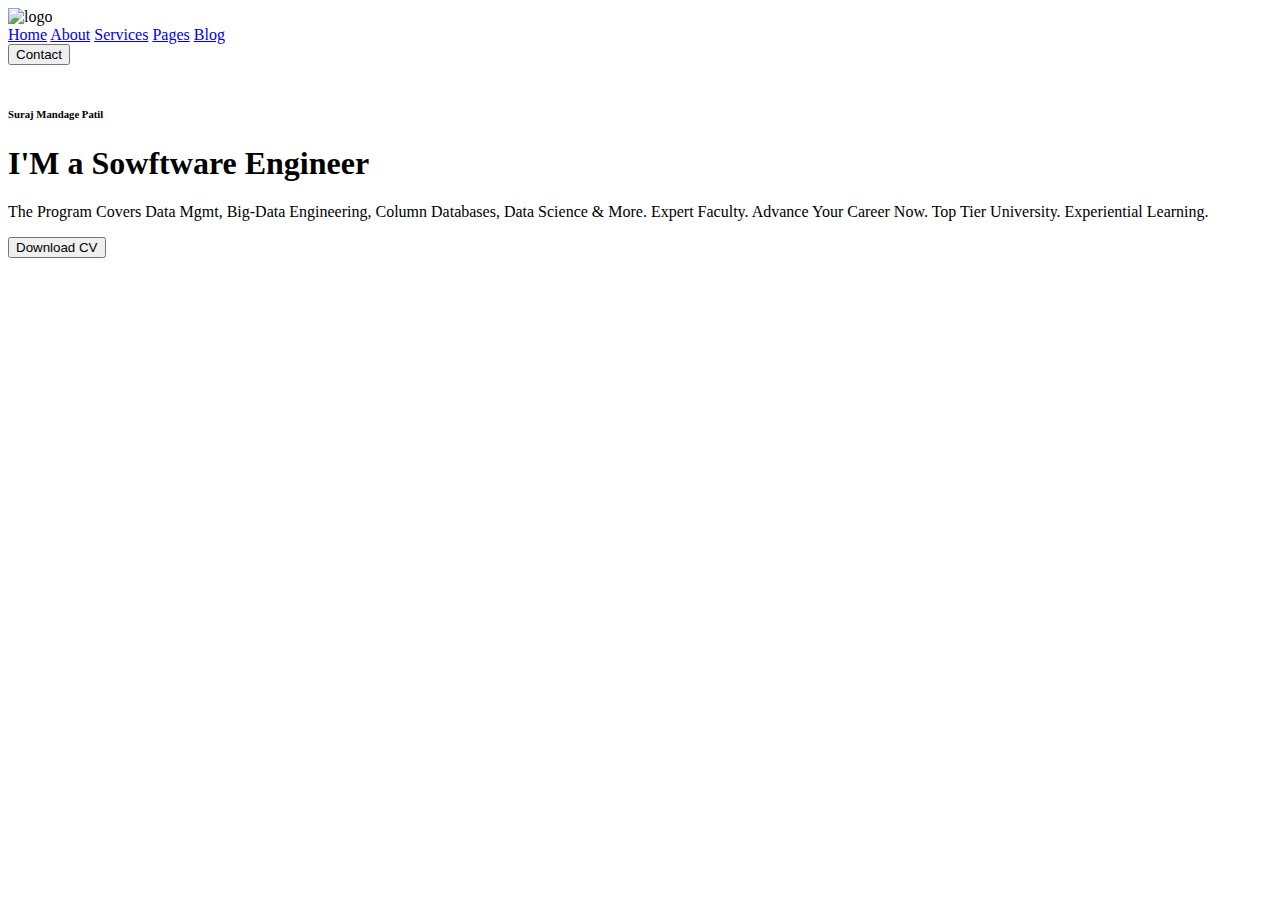
==== index.html @ 69e7d411 "Add files via upload" ====
<!DOCTYPE html>
<html lang="en">
<head>
    <meta charset="UTF-8">
    <meta http-equiv="X-UA-Compatible" content="IE=edge">
    <meta name="viewport" content="width=device-width, initial-scale=1.0">
    <title>Mine Porfolio</title>
    <link href='https://fonts.googleapis.com/css?family=Poppins' rel='stylesheet'>
    <link href='https://fonts.googleapis.com/css?family=Lato' rel='stylesheet'>
    <link rel="stylesheet" type="text/css" href="//cdn.jsdelivr.net/npm/slick-carousel@1.8.1/slick/slick.css"/>
    <link rel="stylesheet" href="./css/style.css">

</head>
<body>
    <header>
        <div class="container">
        <nav class="flex items-center justify-between">
             <div class="left flex items-center">
                 <div class=" branding">
                    <img src="./images/huge-removebg-preview.png" alt="logo">
                 </div>
                 <div>
                     <a href="#">Home</a>
                     <a href="#">About</a>
                     <a href="#">Services</a>
                     <a href="#">Pages</a>
                     <a href="#">Blog</a>
                 </div>
                 

             </div>
             <div class="right">
                 <button class="btn btn-primary">
                     Contact
                 </button>

             </div>
        </nav>
        <div class="hero flex items-center justify-between">
            <div class="left flex-1 flex justify-center">
                <img src="./images/man.png" alt="">
            </div>
            <div class="right flex-1">
                <h6>Suraj Mandage Patil</h6>
                <h1>I'M a Sowftware <span>Engineer</span></h1>
                <p>The Program Covers Data Mgmt, Big-Data Engineering, Column Databases, Data Science & More. 
                   Expert Faculty. 
                   Advance Your Career Now. Top Tier University. Experiential Learning.</p>
                   <div>
                   <button class="btn btn-secondary">Download CV</button>
                </div>
            </div>
        </div>
       
    </header>
    
  
    </section>
    <script type="text/javascript" src="//code.jquery.com/jquery-1.11.0.min.js"></script>
    <script type="text/javascript" src="//code.jquery.com/jquery-migrate-1.2.1.min.js"></script>
    <script type="text/javascript" src="//cdn.jsdelivr.net/npm/slick-carousel@1.8.1/slick/slick.min.js"></script>
    <script src="./js/app.js"></script>
    
</body>
</html>
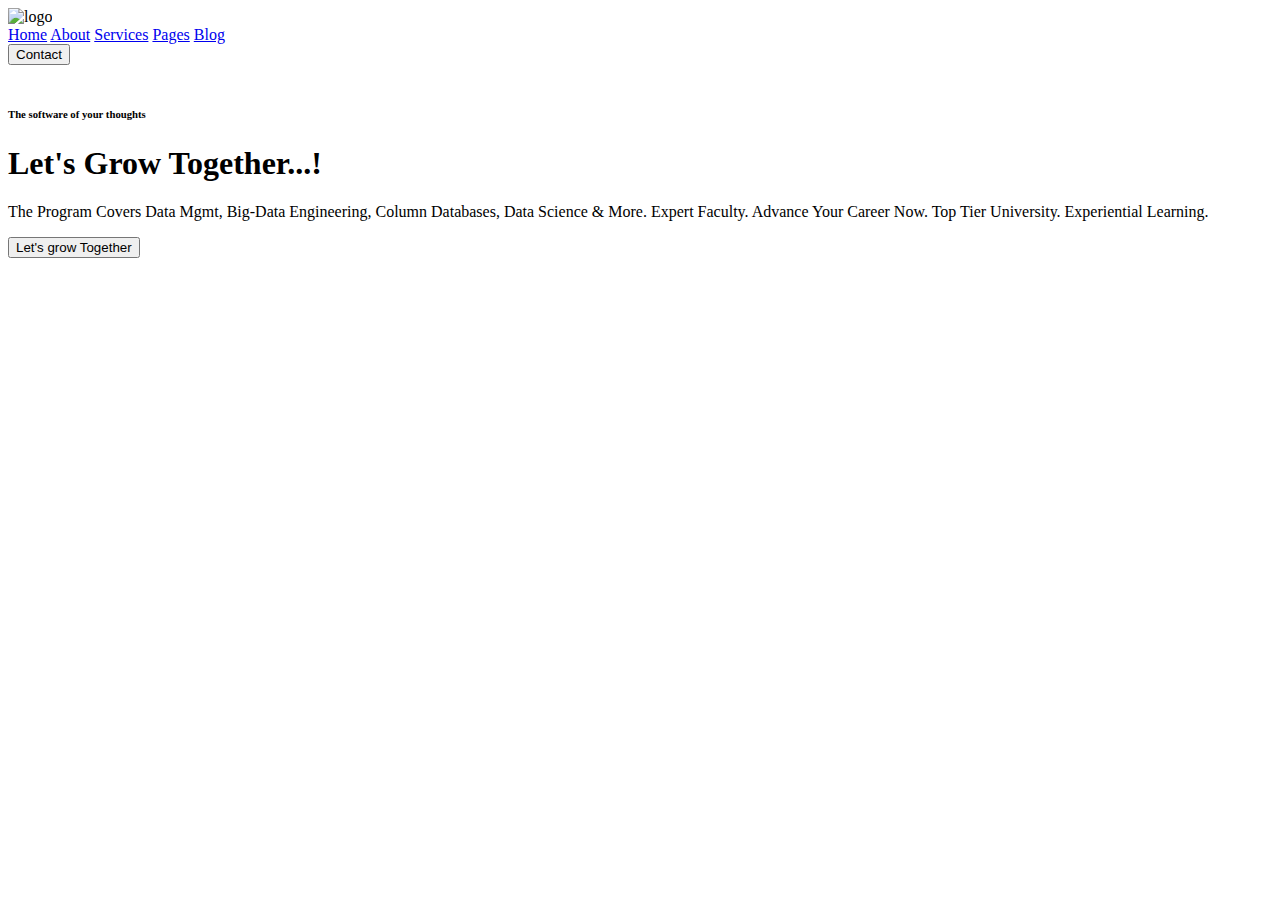
==== commit 63c4667f: "Add files via upload" ====
--- a/index.html
+++ b/index.html
@@ -4,9 +4,9 @@
     <meta charset="UTF-8">
     <meta http-equiv="X-UA-Compatible" content="IE=edge">
     <meta name="viewport" content="width=device-width, initial-scale=1.0">
-    <title>Mine Porfolio</title>
-    <link href='https://fonts.googleapis.com/css?family=Poppins' rel='stylesheet'>
-    <link href='https://fonts.googleapis.com/css?family=Lato' rel='stylesheet'>
+    
+    <title>Suraj Technologies</title>
+   
     <link rel="stylesheet" type="text/css" href="//cdn.jsdelivr.net/npm/slick-carousel@1.8.1/slick/slick.css"/>
     <link rel="stylesheet" href="./css/style.css">
 
@@ -41,25 +41,19 @@
                 <img src="./images/man.png" alt="">
             </div>
             <div class="right flex-1">
-                <h6>Suraj Mandage Patil</h6>
-                <h1>I'M a Sowftware <span>Engineer</span></h1>
+                <h6>The software of your thoughts</h6>
+                <h1>Let's Grow <span>Together...!</span></h1>
                 <p>The Program Covers Data Mgmt, Big-Data Engineering, Column Databases, Data Science & More. 
                    Expert Faculty. 
                    Advance Your Career Now. Top Tier University. Experiential Learning.</p>
                    <div>
-                   <button class="btn btn-secondary">Download CV</button>
+                   <button class="btn btn-secondary">Let's grow Together</button>
                 </div>
             </div>
         </div>
        
     </header>
-    
   
-    </section>
-    <script type="text/javascript" src="//code.jquery.com/jquery-1.11.0.min.js"></script>
-    <script type="text/javascript" src="//code.jquery.com/jquery-migrate-1.2.1.min.js"></script>
-    <script type="text/javascript" src="//cdn.jsdelivr.net/npm/slick-carousel@1.8.1/slick/slick.min.js"></script>
-    <script src="./js/app.js"></script>
-    
+                   
 </body>
 </html>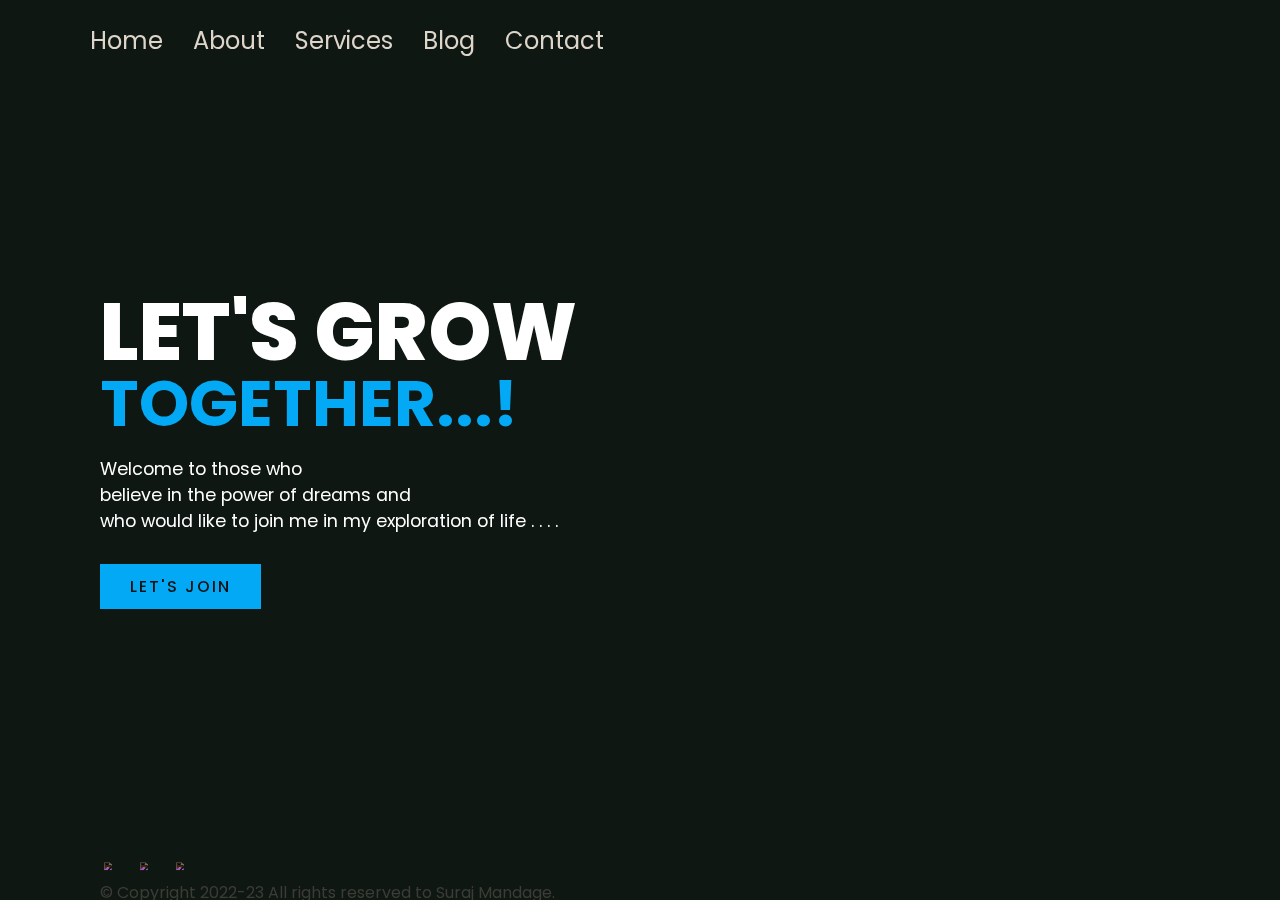
==== commit 58ca88d8: "Task 1: LANDING PAGE" ====
--- a/index.html
+++ b/index.html
@@ -1,59 +1,47 @@
 <!DOCTYPE html>
 <html lang="en">
 <head>
-    <meta charset="UTF-8">
-    <meta http-equiv="X-UA-Compatible" content="IE=edge">
-    <meta name="viewport" content="width=device-width, initial-scale=1.0">
-    
-    <title>Suraj Technologies</title>
-   
-    <link rel="stylesheet" type="text/css" href="//cdn.jsdelivr.net/npm/slick-carousel@1.8.1/slick/slick.css"/>
-    <link rel="stylesheet" href="./css/style.css">
-
+  <meta charset="UTF-8">
+  <meta http-equiv="X-UA-Compatible" content="IE=edge">
+  <meta name="viewport" content="width=device-width, initial-scale=1.0">
+  <link rel="stylesheet" href="style.css">
+  <title>Web Landing Page</title>
 </head>
 <body>
-    <header>
-        <div class="container">
-        <nav class="flex items-center justify-between">
-             <div class="left flex items-center">
-                 <div class=" branding">
-                    <img src="./images/huge-removebg-preview.png" alt="logo">
-                 </div>
-                 <div>
-                     <a href="#">Home</a>
-                     <a href="#">About</a>
-                     <a href="#">Services</a>
-                     <a href="#">Pages</a>
-                     <a href="#">Blog</a>
-                 </div>
-                 
 
-             </div>
-             <div class="right">
-                 <button class="btn btn-primary">
-                     Contact
-                 </button>
-
-             </div>
-        </nav>
-        <div class="hero flex items-center justify-between">
-            <div class="left flex-1 flex justify-center">
-                <img src="./images/man.png" alt="">
-            </div>
-            <div class="right flex-1">
-                <h6>The software of your thoughts</h6>
-                <h1>Let's Grow <span>Together...!</span></h1>
-                <p>The Program Covers Data Mgmt, Big-Data Engineering, Column Databases, Data Science & More. 
-                   Expert Faculty. 
-                   Advance Your Career Now. Top Tier University. Experiential Learning.</p>
-                   <div>
-                   <button class="btn btn-secondary">Let's grow Together</button>
-                </div>
-            </div>
-        </div>
-       
-    </header>
+  <header>
+    <div class="menu ">
+      
+      <a href="#">Home</a>
+      <a href="#">About</a>
+      <a href="#">Services</a>
+      <a href="#">Blog</a>
+      <a href="#">Contact</a>
+    
+  </div>
+  </header>
+  <section class="showcase">
+    
+    <video src="./Videos/Pexels Videos 1394254.mp4 " muted loop autoplay></video>
+    <div class="overlay"></div>
+    
+    <div class="text">
+      <h2>Let's Grow </h2> 
+      <h3>Together...! </h3>
+      <p>Welcome to those who <br>believe in the power of dreams and<br> 
+        who would like to join me in my exploration of life . . . .</p>
+      <div class="bt">
+      <a href="#" class="bt" >Let's Join</a>
+    </div>
+    </div>
+    <ul class="social">
+      <li><a href="#"><img src="https://i.ibb.co/x7P24fL/facebook.png"></a></li>
+      <li><a href="#"><img src="https://i.ibb.co/Wnxq2Nq/twitter.png"></a></li>
+      <li><a href="#"><img src="https://i.ibb.co/ySwtH4B/instagram.png"></a></li>
+    </ul>
+    <footer id="footer">  © Copyright 2022-23 All rights reserved to Suraj Mandage. </footer>
+  </section>
   
-                   
+  
 </body>
 </html>--- a/style.css
+++ b/style.css
@@ -0,0 +1,171 @@
+@import url('https://fonts.googleapis.com/css?family=Poppins:200,300,400,500,600,700,800,900&display=swap');
+
+*
+{
+  margin: 0;
+  padding: 0;
+  box-sizing: border-box;
+  font-family: 'Poppins', sans-serif;
+  -wekbit-font-smotthing: antialiased;
+}
+header
+{
+  position: absolute;
+  width: 40%;
+  padding: 40px 100px;
+  z-index: 1000;
+  display: flex;
+  justify-content: space-between;
+  align-items: center;
+}
+
+
+.showcase
+{
+  position: absolute; 
+  right: 0;
+  width: 100%;
+  min-height: 100vh;
+  padding: 100px;
+  display: flex;
+  justify-content: space-between;
+  align-items: center;
+  background: #111;
+  transition: 0.5s;
+  z-index: 2;
+}
+
+.showcase video
+{
+  position: absolute;
+  top: 0;
+  left: 0;
+  width: 100%;
+  height: 100%;
+  object-fit: cover;
+  opacity: 0.8;
+}
+.overlay
+{
+  position: absolute;
+  top: 0;
+  left: 0;
+  width: 100%;
+  height: 100%;
+  background: #43e07770;
+  mix-blend-mode: overlay;
+}
+.text
+{
+  position: relative;
+  z-index: 10;
+}
+
+.text h2
+{
+  font-size: 5em;
+  font-weight: 800;
+  color: #fff;
+  line-height: 1em;
+  text-transform: uppercase;
+}
+.text h3
+{
+  font-size: 4em;
+  font-weight: 700;
+  color: #03a9f4;
+  line-height: 1em;
+  text-transform: uppercase;
+}
+.text p
+{
+  font-size: 1.1em;
+  color: #fff;
+  margin: 20px 0;
+  font-weight: 400;
+  max-width: 700px;
+}
+.text a
+{
+  display: inline-block;
+  font-size: 1em;
+  background: #03a9f4;
+  padding: 10px 30px;
+  text-transform: uppercase;
+  text-decoration: none;
+  font-weight: 500;
+  margin-top: 10px;
+  color: #111;
+  letter-spacing: 2px;
+  transition: 0.2s;
+}
+.text a:hover
+{
+  letter-spacing: 6px;
+}
+.social
+{
+  position: absolute;
+  z-index: 10;
+  bottom: 20px;
+  display: flex;
+  justify-content: center;
+  align-items: center;
+}
+.social li
+{
+  list-style: none;
+}
+.social li a
+{
+  display: inline-block;
+  margin-right: 20px;
+  filter: invert(1);
+  transform: scale(0.5);
+  transition: 0.5s;
+}
+.social li a:hover
+{
+  transform: scale(0.5) translateY(-15px);
+}
+ .menu
+{
+  
+  top: 0;
+  right: 0;
+  width: 300px;
+  height: 100%; 
+  display: flex;
+  justify-content: center;
+  align-items: center;
+  position:absolute;
+} 
+ 
+.menu a
+{
+  margin-right: 30px;
+  text-decoration: none;
+  font-size: 24px;
+  color: rgb(221, 213, 202);
+}
+.menu a:hover
+{
+  color: #03a9f4; 
+}
+
+.bt a:hover{
+
+  color: #fff;
+}
+
+#footer {
+  color: rgba(136, 117, 117, 0.39);
+  position: fixed;
+  align-items: center;
+  padding-top: 10px ;
+  bottom: 0;
+  width: 100%;
+   
+  height: 30px;
+  
+}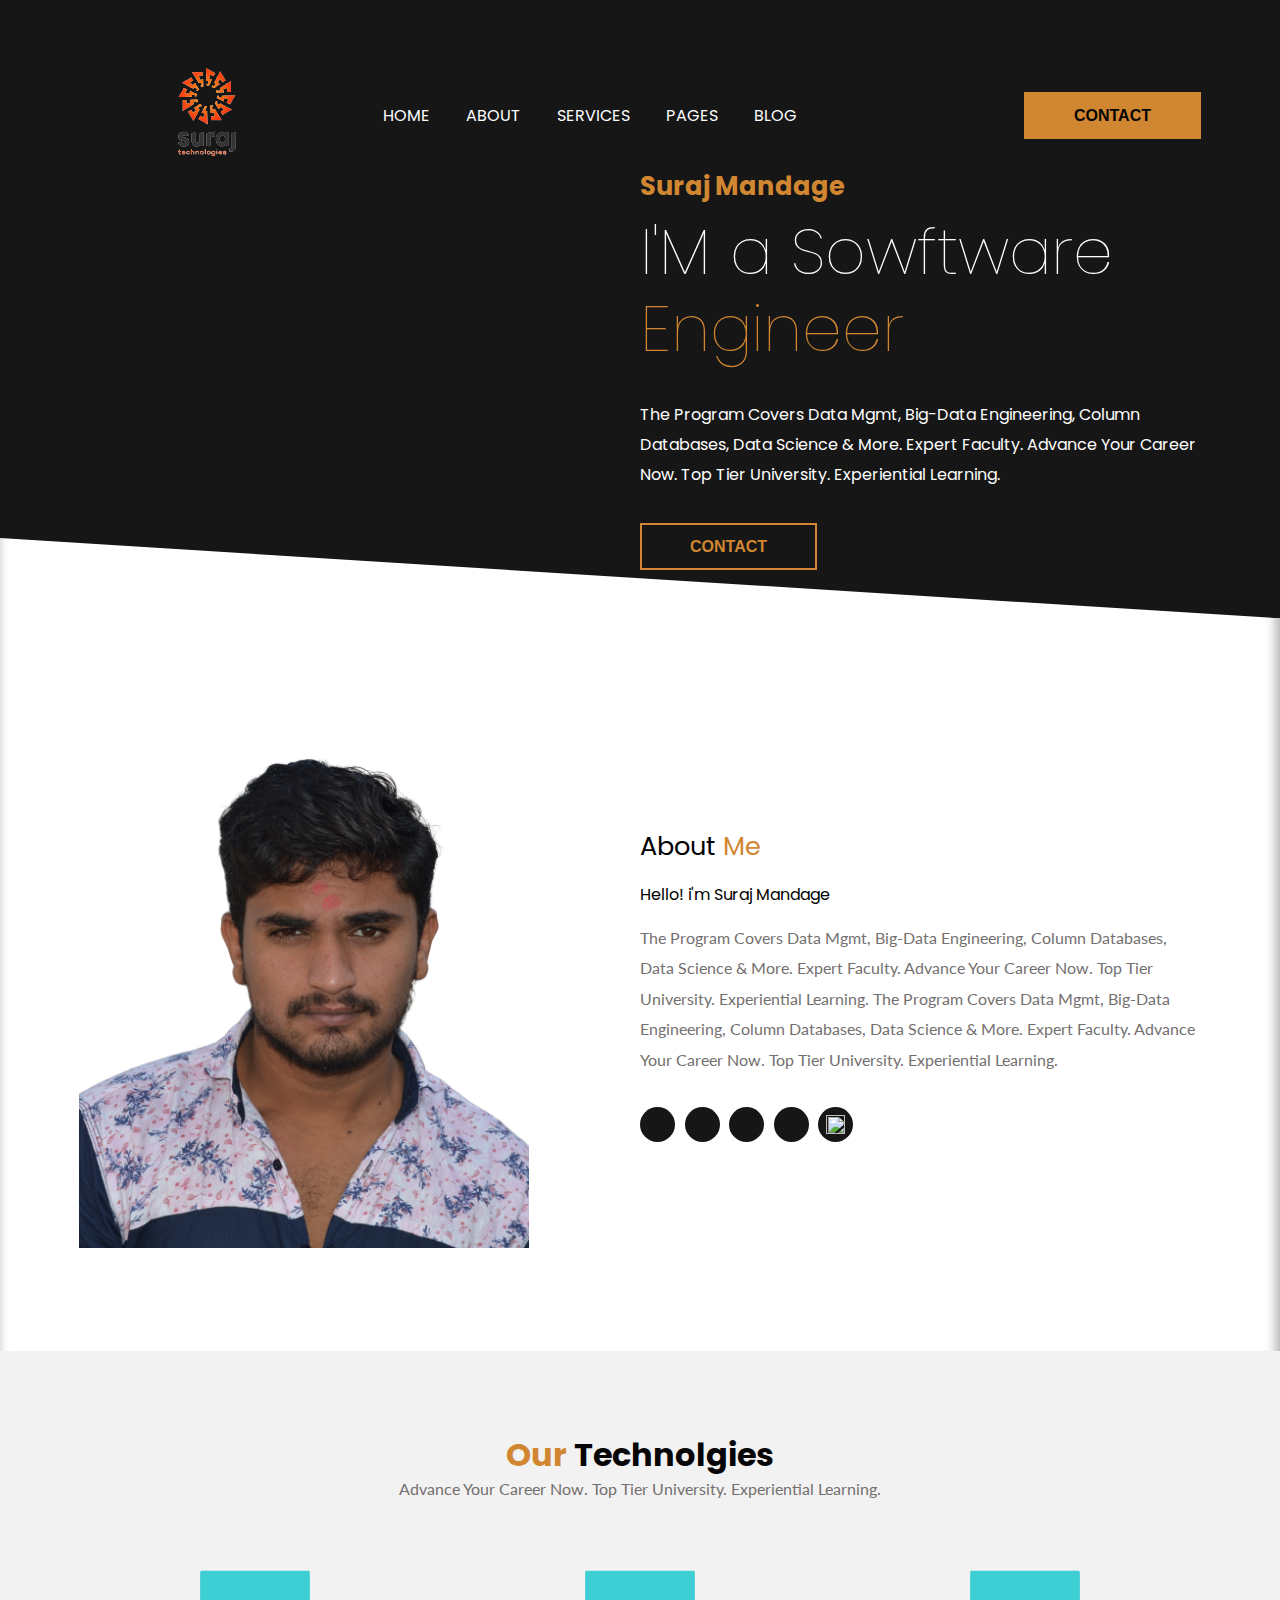
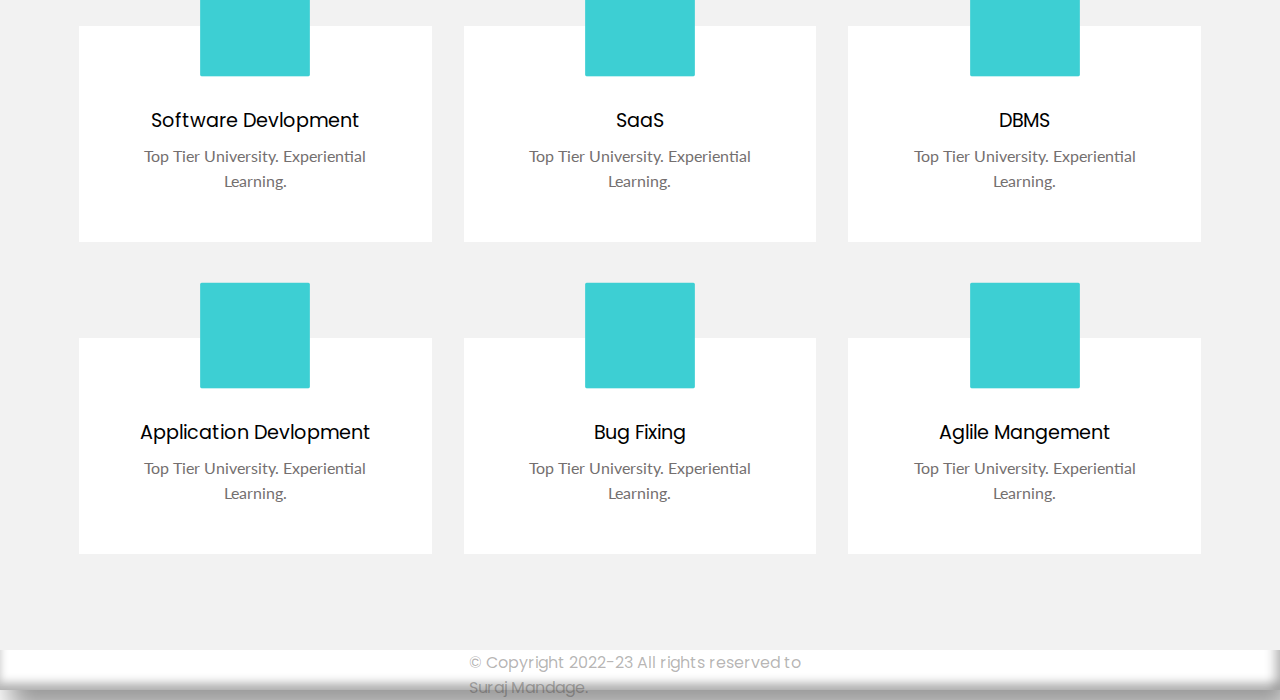
==== commit 1b64aa52: "TASK 2 - PORTFOLIO PAGE" ====
--- a/index.html
+++ b/index.html
@@ -1,47 +1,141 @@
+<!-- 
+Oasis infobyte
+.
+.
+Tak No.--- 2
+Task Name --- Portfolio Page
+ -->
+
+
 <!DOCTYPE html>
 <html lang="en">
 <head>
-  <meta charset="UTF-8">
-  <meta http-equiv="X-UA-Compatible" content="IE=edge">
-  <meta name="viewport" content="width=device-width, initial-scale=1.0">
-  <link rel="stylesheet" href="style.css">
-  <title>Web Landing Page</title>
+    <meta charset="UTF-8">
+    <meta http-equiv="X-UA-Compatible" content="IE=edge">
+    <meta name="viewport" content="width=device-width, initial-scale=1.0">
+    <title>Mine Porfolio</title>
+    <link href='https://fonts.googleapis.com/css?family=Poppins' rel='stylesheet'>
+    <link href='https://fonts.googleapis.com/css?family=Lato' rel='stylesheet'>
+    <link rel="stylesheet" type="text/css" href="//cdn.jsdelivr.net/npm/slick-carousel@1.8.1/slick/slick.css"/>
+    <link rel="stylesheet" href="./css/style.css">
+
 </head>
 <body>
+    <header>
+        <div class="container">
+        <nav class="flex items-center justify-between">
+             <div class="left flex items-center">
+                 <div class=" branding">
+                    <img src="./images/huge-removebg-preview.png" alt="logo">
+                 </div>
+                 <div>
+                     <a href="#ho">Home</a>
+                     <a href="#ab">About</a>
+                     <a href="#se">Services</a>
+                     <a href="#">Pages</a>
+                     <a href="#">Blog</a>
+                 </div>
+                 
 
-  <header>
-    <div class="menu ">
-      
-      <a href="#">Home</a>
-      <a href="#">About</a>
-      <a href="#">Services</a>
-      <a href="#">Blog</a>
-      <a href="#">Contact</a>
+             </div>
+             <div class="right">
+                 <button class="btn btn-primary">
+                     Contact
+                 </button>
+
+             </div>
+        </nav>
+        <div id="ho" class="hero flex items-center justify-between">
+            <div class="left flex-1 flex justify-center">
+                <img src="./images/man.png" alt="">
+            </div>
+            <div class="right flex-1">
+                <h6>Suraj Mandage</h6>
+                <h1>I'M a Sowftware <span>Engineer</span></h1>
+                <p>The Program Covers Data Mgmt, Big-Data Engineering, Column Databases, Data Science & More. 
+                   Expert Faculty. 
+                   Advance Your Career Now. Top Tier University. Experiential Learning.</p>
+                   <div>
+                   <button class="btn btn-secondary">Contact</button>
+                </div>
+            </div>
+        </div>
+       
+    </header>
     
-  </div>
-  </header>
-  <section class="showcase">
+    <section id="ab" class="about">
+        <div class="container flex items-center">
+        <div class="flex-1">
+            <img class="about-me-img" src="./images/man2.png" alt="">
+        </div>
+
+        <div class="flex-1">
+        <h1>About <span>Me</span></h1>
+        <h3>Hello! i'm Suraj Mandage</h3>
+        <p>The Program Covers Data Mgmt, Big-Data Engineering, Column Databases, Data Science & More. 
+            Expert Faculty. 
+            Advance Your Career Now. Top Tier University. Experiential Learning.
+            The Program Covers Data Mgmt, Big-Data Engineering, Column Databases, Data Science & More. 
+            Expert Faculty. 
+            Advance Your Career Now. Top Tier University. Experiential Learning.</p>
+        
+        <div class="social">
+            <a href="#"><img src="./images/website.svg" alt=""></a>
+            <a href="#"><img src="./images/facebook.svg" alt=""></a>
+            <a href="#"><img src="./images/twitter.svg" alt=""></a>
+            <a href="#"><img src="./images/pintrest.svg" alt=""></a>
+            <a href="#"><img src="./images/instagram-3814048.svg" alt=""></a>
+        </div>
+    </div>    
+    </div>
+</div>
+    </section>
+
+    <section id="se" class="techs">
+        <div class="container">
+            <h1 class="section-heading"><span> Our </span> Technolgies </h1>
+            <p>Advance Your Career Now. Top Tier University. Experiential Learning.</p>
+            <div class="card-wrapper">
+                <div class="card">
+                    <img src="./images/brush.svg" alt="">
+                    <h2>Software Devlopment</h2>
+                    <p>Top Tier University. Experiential Learning.</p>
+                </div>
+                <div class="card">
+                    <img src="./images/bag.svg" alt="">
+                    <h2>SaaS</h2>
+                    <p>Top Tier University. Experiential Learning.</p>
+                </div>
+                <div class="card">
+                    <img src="./images/code.svg" alt="">
+                    <h2>DBMS</h2>
+                    <p>Top Tier University. Experiential Learning.</p>
+                </div>
+                <div class="card">
+                    <img src="./images/desktop.svg" alt="">
+                    <h2>Application Devlopment</h2>
+                    <p>Top Tier University. Experiential Learning.</p>
+                </div>
+                <div class="card">
+                    <img src="./images/brush.svg" alt="">
+                    <h2>Bug Fixing</h2>
+                    <p>Top Tier University. Experiential Learning.</p>
+                </div>
+                <div class="card">
+                    <img src="./images/brush.svg" alt="">
+                    <h2>Aglile Mangement</h2>
+                    <p>Top Tier University. Experiential Learning.</p>
+                </div>
+            </div>
+        </div>
+
+    </section>
+
     
-    <video src="./Videos/Pexels Videos 1394254.mp4 " muted loop autoplay></video>
-    <div class="overlay"></div>
+        <footer class="flex container" id="footer"> 
+            © Copyright 2022-23 All rights reserved to Suraj Mandage.
+        </footer>
     
-    <div class="text">
-      <h2>Let's Grow </h2> 
-      <h3>Together...! </h3>
-      <p>Welcome to those who <br>believe in the power of dreams and<br> 
-        who would like to join me in my exploration of life . . . .</p>
-      <div class="bt">
-      <a href="#" class="bt" >Let's Join</a>
-    </div>
-    </div>
-    <ul class="social">
-      <li><a href="#"><img src="https://i.ibb.co/x7P24fL/facebook.png"></a></li>
-      <li><a href="#"><img src="https://i.ibb.co/Wnxq2Nq/twitter.png"></a></li>
-      <li><a href="#"><img src="https://i.ibb.co/ySwtH4B/instagram.png"></a></li>
-    </ul>
-    <footer id="footer">  © Copyright 2022-23 All rights reserved to Suraj Mandage. </footer>
-  </section>
-  
   
 </body>
 </html>--- a/css/style.css
+++ b/css/style.css
@@ -0,0 +1,242 @@
+@import 'utilities.css';
+:root{
+    --primary:#d18631;
+    --dark:#161616;
+    --pure:#ffffff;
+    --ternary:#746f6f;
+    --light:#f2f2f2;
+    --secondary:#070606;
+    
+    }
+ 
+ body{
+     font-family: 'poppins', sans-serif;
+     box-shadow: inset -8px 0px 8px rgba(0, 0, 0, 0.15),
+    inset 0 -8px 8px rgba(0, 0, 0, 0.25),
+    10px 20px 25px rgba(0, 0, 0, 0.4);
+ }   
+ *{
+     padding: 0;
+     margin: 0;
+     box-sizing: border-box;
+     -wekbit-font-smotthing: antialiased;
+    
+ }   
+header{
+    background: var(--dark);
+    clip-path: polygon(0 0, 100% 0, 100% 100%, 0% 87% , 0 100% );
+    
+    
+}    
+
+.container{
+    max-width: 1152px;
+    padding: 0 15px;
+    margin: 0 auto;
+    
+    
+
+}
+
+header nav .left a{
+    color: var(--pure);
+    text-decoration: none;
+    margin-right: 2rem;
+    text-transform: uppercase;
+    transition: all .3s ease;
+}
+
+header nav .left a:hover{
+    color:var(--primary)
+}
+
+header nav{
+    padding: 2rem 0;
+}
+
+header nav .branding{
+    margin-right: 3rem;
+}
+
+.hero{
+    padding: 3rem 0;
+}
+.hero .left img{
+    width: 400px;
+    padding-top: 1rem;
+}
+
+.hero .right{
+    color: var(--pure);
+    
+}
+
+.hero .right h6{
+    font-size: 1.6rem;
+    color: var(--primary);
+    margin-bottom: 0.5rem;
+
+}
+
+.hero .right h1{
+    font-size: 4rem;
+    font-weight: 100;
+    line-height: 1.2;
+    margin-bottom: 2rem;
+
+}
+
+.hero .right h1 span{
+    color: var(--primary);
+}
+
+.hero .right p{
+    line-height: 1.9;
+    margin-bottom: 2rem;
+}
+
+.hero .right{
+    margin-top: -7rem;
+}
+
+section{
+    padding: 6rem 0;
+}
+
+section.about .about-me-img{
+    width: 450px;
+}
+
+section.about h1{
+    margin-bottom: 1rem;
+    font-size: 1.6rem;
+    font-weight: 400;
+}
+section.about h1 span{
+    color: var(--primary);
+}
+
+section.about h3{
+    font-size: 1rem;
+    margin-bottom: 1rem;
+    font-weight: 400;
+}
+
+section.about p{
+    font-family: 'lato', sans-serif;
+    color: var(--ternary);
+    line-height: 1.9;
+    margin-bottom: 2rem;
+}
+
+section.about .social{
+
+    display: flex;
+
+}
+
+section.about .social a{
+    background: var(--dark);
+    display: flex;
+    align-items: center;
+    justify-content: center;
+    width: 35px;
+    height: 35px;
+    border-radius: 50%;
+    margin-right: 0.6rem;
+    transition: all .3s ease;
+}
+section.about .social a img{
+    width: 100%;
+    height: 100%;
+    padding: 0.5rem;
+}
+
+section.about .social a img:hover{
+    background: var(--primary);
+
+}
+
+.section-heading{
+    color: var(--secondary);
+    text-align: center;
+    margin-bottom: 1rem;
+    line-height: 0.5;
+}
+
+.section-heading span{
+    color: var(--primary);
+
+}
+.section-heading + p{
+    color: var(--ternary);
+    font-family: 'lato', sans-serif;
+    margin-bottom: 8rem;
+    text-align: center;
+
+ 
+}
+section.techs{
+    background: var(--light);
+}
+section.techs .card-wrapper{
+    display: grid;
+    grid-template-columns:repeat(3, 1fr);
+    grid-column-gap: 2rem;
+    grid-row-gap: 6rem;
+}
+
+section.techs .card-wrapper .card{
+    background: var(--pure);
+    padding: 3rem 2rem;
+    position: relative;
+    padding-top: 5rem;
+    text-align: center;
+    transition: all .3s ease;
+}
+
+section.techs .card-wrapper .card img{
+    position: absolute;
+    top: -3.5rem;
+    left: 50%;
+    transform: translatex(-50%);
+
+}
+
+section.techs .card-wrapper .card h2{
+    font-weight: 400;
+    font-size: 1.2rem;
+    margin-bottom: 0.5rem;
+}
+
+section.techs .card-wrapper .card p{
+    font-family: 'lato',sans-serif;
+    color: var(--ternary);
+    line-height: 1.6;
+}
+
+section.techs .card-wrapper .card:hover{
+    background: var(--dark);
+
+}
+
+section.techs .card-wrapper .card h2:hover {
+    color: var(--pure);
+}
+
+section.techs .card-wrapper .card:hover h2, section.services .card-wrapper .card:hover p{
+    
+    color: var(--pure);
+}
+
+#footer {
+    color: rgba(66, 62, 60, 0.39);
+    position: relative;
+    align-items: center;
+    padding-top: 10px ;
+    bottom: 0;
+    width: 29%;
+    height: 40px;
+    
+  }
+
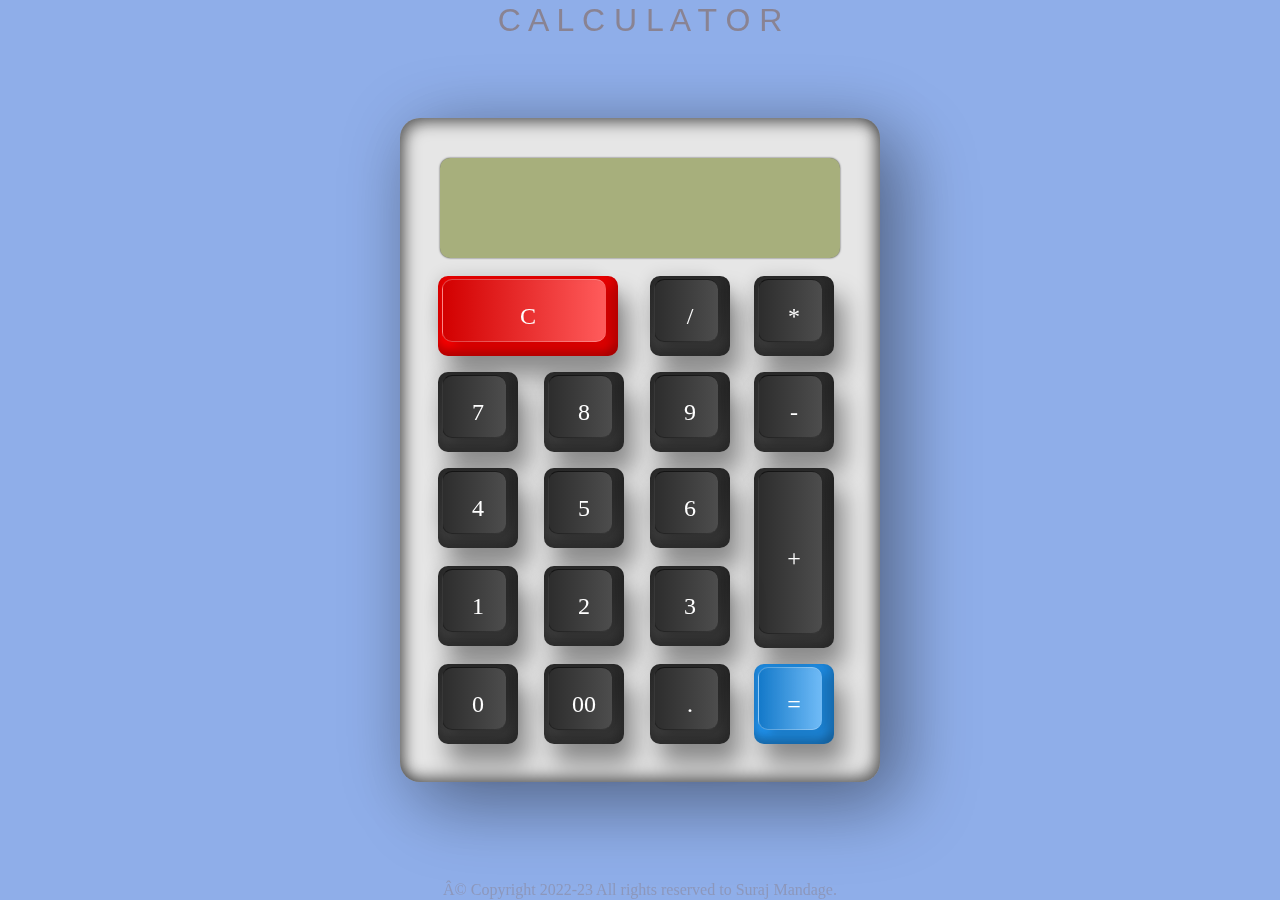
==== commit 186edce9: "TASK 3 - CALCULATOR" ====
--- a/index.html
+++ b/index.html
@@ -1,141 +1,46 @@
-<!-- 
-Oasis infobyte
-.
-.
-Tak No.--- 2
-Task Name --- Portfolio Page
- -->
-
-
 <!DOCTYPE html>
 <html lang="en">
 <head>
-    <meta charset="UTF-8">
+    <!-- <meta charset="UTF-8">
     <meta http-equiv="X-UA-Compatible" content="IE=edge">
-    <meta name="viewport" content="width=device-width, initial-scale=1.0">
-    <title>Mine Porfolio</title>
-    <link href='https://fonts.googleapis.com/css?family=Poppins' rel='stylesheet'>
-    <link href='https://fonts.googleapis.com/css?family=Lato' rel='stylesheet'>
-    <link rel="stylesheet" type="text/css" href="//cdn.jsdelivr.net/npm/slick-carousel@1.8.1/slick/slick.css"/>
+    <meta name="viewport" content="width=device-width, initial-scale=1.0"> -->
+    <title>Calculator</title>
     <link rel="stylesheet" href="./css/style.css">
 
 </head>
 <body>
-    <header>
-        <div class="container">
-        <nav class="flex items-center justify-between">
-             <div class="left flex items-center">
-                 <div class=" branding">
-                    <img src="./images/huge-removebg-preview.png" alt="logo">
-                 </div>
-                 <div>
-                     <a href="#ho">Home</a>
-                     <a href="#ab">About</a>
-                     <a href="#se">Services</a>
-                     <a href="#">Pages</a>
-                     <a href="#">Blog</a>
-                 </div>
-                 
 
-             </div>
-             <div class="right">
-                 <button class="btn btn-primary">
-                     Contact
-                 </button>
+    <h1 id="head"> C  A  L  C  U  L  A  T  O  R </h1>
 
-             </div>
-        </nav>
-        <div id="ho" class="hero flex items-center justify-between">
-            <div class="left flex-1 flex justify-center">
-                <img src="./images/man.png" alt="">
-            </div>
-            <div class="right flex-1">
-                <h6>Suraj Mandage</h6>
-                <h1>I'M a Sowftware <span>Engineer</span></h1>
-                <p>The Program Covers Data Mgmt, Big-Data Engineering, Column Databases, Data Science & More. 
-                   Expert Faculty. 
-                   Advance Your Career Now. Top Tier University. Experiential Learning.</p>
-                   <div>
-                   <button class="btn btn-secondary">Contact</button>
-                </div>
-            </div>
-        </div>
+
+    <div class="container">
+        <form class="calculator" name="calc">
+            <input type="text" class="value" readonly name="txt">
+            <span class="num clear" onclick="calc.txt.value =' ' "><i> c </i></span>
+            <span class="num" onclick="calc.txt.value += '/' "><i> / </i></span>
+            <span class="num" onclick="calc.txt.value += '*' "><i> * </i></span>
+            <span class="num" onclick="calc.txt.value += '7' "><i> 7 </i></span>
+            <span class="num" onclick="calc.txt.value += '8' "><i> 8 </i></span>
+            <span class="num" onclick="calc.txt.value += '9' "><i> 9 </i></span>
+            <span class="num" onclick="calc.txt.value += '-' "><i> - </i></span>
+            <span class="num" onclick="calc.txt.value += '4' "><i> 4 </i></span>
+            <span class="num" onclick="calc.txt.value += '5' "><i> 5 </i></span>
+            <span class="num" onclick="calc.txt.value += '6' "><i> 6 </i></span>
+            <span class="num plus" onclick="calc.txt.value += '+' "><i> + </i></span>
+            <span class="num" onclick="calc.txt.value += '1' "><i> 1 </i></span>
+            <span class="num" onclick="calc.txt.value += '2' "><i> 2 </i></span>
+            <span class="num" onclick="calc.txt.value += '3' "><i> 3 </i></span>
+            <span class="num" onclick="calc.txt.value += '0' "><i> 0 </i></span>
+            <span class="num" onclick="calc.txt.value += '00' "><i> 00 </i></span>
+            <span class="num" onclick="calc.txt.value += '.' "><i> . </i></span>
+
+            <span class="num equal" onclick="document.calc.txt.value=eval(calc.txt.value)"><i>=</i></span>
+        </form>
+    </div>
+
        
-    </header>
-    
-    <section id="ab" class="about">
-        <div class="container flex items-center">
-        <div class="flex-1">
-            <img class="about-me-img" src="./images/man2.png" alt="">
-        </div>
-
-        <div class="flex-1">
-        <h1>About <span>Me</span></h1>
-        <h3>Hello! i'm Suraj Mandage</h3>
-        <p>The Program Covers Data Mgmt, Big-Data Engineering, Column Databases, Data Science & More. 
-            Expert Faculty. 
-            Advance Your Career Now. Top Tier University. Experiential Learning.
-            The Program Covers Data Mgmt, Big-Data Engineering, Column Databases, Data Science & More. 
-            Expert Faculty. 
-            Advance Your Career Now. Top Tier University. Experiential Learning.</p>
-        
-        <div class="social">
-            <a href="#"><img src="./images/website.svg" alt=""></a>
-            <a href="#"><img src="./images/facebook.svg" alt=""></a>
-            <a href="#"><img src="./images/twitter.svg" alt=""></a>
-            <a href="#"><img src="./images/pintrest.svg" alt=""></a>
-            <a href="#"><img src="./images/instagram-3814048.svg" alt=""></a>
-        </div>
-    </div>    
-    </div>
-</div>
-    </section>
-
-    <section id="se" class="techs">
-        <div class="container">
-            <h1 class="section-heading"><span> Our </span> Technolgies </h1>
-            <p>Advance Your Career Now. Top Tier University. Experiential Learning.</p>
-            <div class="card-wrapper">
-                <div class="card">
-                    <img src="./images/brush.svg" alt="">
-                    <h2>Software Devlopment</h2>
-                    <p>Top Tier University. Experiential Learning.</p>
-                </div>
-                <div class="card">
-                    <img src="./images/bag.svg" alt="">
-                    <h2>SaaS</h2>
-                    <p>Top Tier University. Experiential Learning.</p>
-                </div>
-                <div class="card">
-                    <img src="./images/code.svg" alt="">
-                    <h2>DBMS</h2>
-                    <p>Top Tier University. Experiential Learning.</p>
-                </div>
-                <div class="card">
-                    <img src="./images/desktop.svg" alt="">
-                    <h2>Application Devlopment</h2>
-                    <p>Top Tier University. Experiential Learning.</p>
-                </div>
-                <div class="card">
-                    <img src="./images/brush.svg" alt="">
-                    <h2>Bug Fixing</h2>
-                    <p>Top Tier University. Experiential Learning.</p>
-                </div>
-                <div class="card">
-                    <img src="./images/brush.svg" alt="">
-                    <h2>Aglile Mangement</h2>
-                    <p>Top Tier University. Experiential Learning.</p>
-                </div>
-            </div>
-        </div>
-
-    </section>
-
-    
-        <footer class="flex container" id="footer"> 
-            © Copyright 2022-23 All rights reserved to Suraj Mandage.
-        </footer>
-    
-  
 </body>
+<footer id="footer">
+    <p> © Copyright 2022-23 All rights reserved to Suraj Mandage. </p>
+</footer>
 </html>--- a/css/style.css
+++ b/css/style.css
@@ -1,242 +1,183 @@
-@import 'utilities.css';
-:root{
-    --primary:#d18631;
-    --dark:#161616;
-    --pure:#ffffff;
-    --ternary:#746f6f;
-    --light:#f2f2f2;
-    --secondary:#070606;
-    
-    }
- 
- body{
-     font-family: 'poppins', sans-serif;
-     box-shadow: inset -8px 0px 8px rgba(0, 0, 0, 0.15),
-    inset 0 -8px 8px rgba(0, 0, 0, 0.25),
-    10px 20px 25px rgba(0, 0, 0, 0.4);
- }   
- *{
-     padding: 0;
-     margin: 0;
-     box-sizing: border-box;
-     -wekbit-font-smotthing: antialiased;
-    
- }   
-header{
-    background: var(--dark);
-    clip-path: polygon(0 0, 100% 0, 100% 100%, 0% 87% , 0 100% );
-    
-    
-}    
 
-.container{
-    max-width: 1152px;
-    padding: 0 15px;
-    margin: 0 auto;
-    
-    
+*
+{
+    margin: 0;
+    padding: 0;
+    box-sizing: border-box;
+    font-family: consolas;
 
 }
 
-header nav .left a{
-    color: var(--pure);
-    text-decoration: none;
-    margin-right: 2rem;
-    text-transform: uppercase;
-    transition: all .3s ease;
-}
-
-header nav .left a:hover{
-    color:var(--primary)
-}
-
-header nav{
-    padding: 2rem 0;
-}
-
-header nav .branding{
-    margin-right: 3rem;
-}
-
-.hero{
-    padding: 3rem 0;
-}
-.hero .left img{
-    width: 400px;
-    padding-top: 1rem;
-}
-
-.hero .right{
-    color: var(--pure);
+body{
+    display: flex;
+    justify-content: center;
+    align-items: center;
+    min-height: 100vh;
+    background: rgba(101, 144, 224, 0.726);
     
 }
 
-.hero .right h6{
-    font-size: 1.6rem;
-    color: var(--primary);
-    margin-bottom: 0.5rem;
+#head
+{
+   font-family:'Franklin Gothic Medium', 'Arial Narrow', Arial, sans-serif;
+   font-weight: 200;
+   color: rgba(136, 117, 117, 0.747);
+   position: fixed;
+   display: flex;
+   align-items: center;
+   padding-top: 10px ;
+   top: 0;
+   height: 30px;
+   cursor: pointer;
+
+}
+#head:hover
+{
+   color: #2d2d2d;
+}
+
+
+
+.container
+{
+    position: relative;
+    min-width: 300px;
+    min-height: 400px;
+    background: rgb(230, 230, 230);
+    padding: 40px 30px 30px;
+    border-radius: 20px;
+    box-shadow: 25px 25px 75px rgba(0, 0, 0, 0.25), 10px 10px 70px rgba(0, 0, 0, 0.25),
+    inset -5px -5px 15px rgba(0, 0, 0, 0.5), 
+    inset 5px 5px 15px rgba(0, 0, 0, 0.5);
 
 }
 
-.hero .right h1{
-    font-size: 4rem;
-    font-weight: 100;
-    line-height: 1.2;
-    margin-bottom: 2rem;
+.calculator 
+{
+    position: relative;
+    display:  grid;
+}
+
+.num:hover
+{
+    color: #a7af7c;
+}
+
+.calculator .value
+{
+    position: relative;
+    grid-column: span 4;
+    height: 100px;
+    left: 10px;
+    width: calc(100% - 20px);
+    border: none;
+    outline: none;
+    background: #a7af7c;
+    margin-bottom: 10px;
+    border-radius: 10px;
+    box-shadow: 0 0 2px rgba(0, 0, 0, 0.75);
+    text-align: right;
+    padding: 10px;
+    font-size: 2em;
+} 
+
+.calculator span
+{
+    position: relative;
+    display: grid;
+    place-items: center;
+    width: 80px;
+    height: 80px;
+    margin: 8px;
+    background: linear-gradient(180deg,#2f2f2f,#3f3f3f);
+    box-shadow: inset -8px 0px 8px rgba(0, 0, 0, 0.15),
+    inset 0 -8px 8px rgba(0, 0, 0, 0.25),
+    10px 20px 25px rgba(0, 0, 0, 0.4);
+    color: #fff;
+    user-select: none;
+    cursor: pointer;
+    font-weight: 400;
+    border-radius: 10px;
+
+
+    
+}
+.calculator span::before
+{
+    content: '';
+    position: absolute;
+    top: 3px;
+    left: 4px;
+    bottom: 14px;
+    right: 12px;    
+    background: linear-gradient(90deg,#2d2d2d, #4d4d4d);
+    border-radius: 10px;
+    box-shadow: -5px -5px 15px rgba(0, 0, 0, 0.1),
+    10px 5px 10px rgba(0, 0, 0, 0.15);
+    border-left: 1px solid #0004;
+    border-bottom: 1px solid #0004;
+    border-top: 1px solid #0009;
+
 
 }
 
-.hero .right h1 span{
-    color: var(--primary);
+.calculator span:active
+{
+    filter: brightness(1.5);
 }
 
-.hero .right p{
-    line-height: 1.9;
-    margin-bottom: 2rem;
-}
-
-.hero .right{
-    margin-top: -7rem;
-}
-
-section{
-    padding: 6rem 0;
-}
-
-section.about .about-me-img{
-    width: 450px;
-}
-
-section.about h1{
-    margin-bottom: 1rem;
-    font-size: 1.6rem;
-    font-weight: 400;
-}
-section.about h1 span{
-    color: var(--primary);
-}
-
-section.about h3{
-    font-size: 1rem;
-    margin-bottom: 1rem;
-    font-weight: 400;
-}
-
-section.about p{
-    font-family: 'lato', sans-serif;
-    color: var(--ternary);
-    line-height: 1.9;
-    margin-bottom: 2rem;
-}
-
-section.about .social{
-
-    display: flex;
+.calculator span i
+{
+    position: relative;
+    font-style: normal;
+    font-size: 1.5em;
+    text-transform: uppercase;
 
 }
 
-section.about .social a{
-    background: var(--dark);
-    display: flex;
-    align-items: center;
-    justify-content: center;
-    width: 35px;
-    height: 35px;
-    border-radius: 50%;
-    margin-right: 0.6rem;
-    transition: all .3s ease;
-}
-section.about .social a img{
-    width: 100%;
-    height: 100%;
-    padding: 0.5rem;
+.calculator .clear
+{
+    grid-column: span 2;
+    width: 180px;
+    background: #f00;
 }
 
-section.about .social a img:hover{
-    background: var(--primary);
-
+.calculator .clear::before
+{
+    background: linear-gradient(90deg,#d20000, #ffffff5c);
+    border-left: 1px solid #fff4;
+    border-bottom: 1px solid #fff4;
+    border-top: 1px solid #fff4;
 }
 
-.section-heading{
-    color: var(--secondary);
-    text-align: center;
-    margin-bottom: 1rem;
-    line-height: 0.5;
+.calculator .plus
+{
+    grid-row: span 2;
+    height: 180px;
 }
 
-.section-heading span{
-    color: var(--primary);
-
-}
-.section-heading + p{
-    color: var(--ternary);
-    font-family: 'lato', sans-serif;
-    margin-bottom: 8rem;
-    text-align: center;
-
- 
-}
-section.techs{
-    background: var(--light);
-}
-section.techs .card-wrapper{
-    display: grid;
-    grid-template-columns:repeat(3, 1fr);
-    grid-column-gap: 2rem;
-    grid-row-gap: 6rem;
+.calculator .equal
+{
+    background: #2196f3;
 }
 
-section.techs .card-wrapper .card{
-    background: var(--pure);
-    padding: 3rem 2rem;
-    position: relative;
-    padding-top: 5rem;
-    text-align: center;
-    transition: all .3s ease;
+.calculator .equal::before
+{
+    background: linear-gradient(90deg,#1479c9, #ffffff5c);
+    border-left: 1px solid #fff4;
+    border-bottom: 1px solid #fff4;
+    border-top: 1px solid #fff4;
 }
 
-section.techs .card-wrapper .card img{
-    position: absolute;
-    top: -3.5rem;
-    left: 50%;
-    transform: translatex(-50%);
+#footer
+ {
+        color: rgba(136, 117, 117, 0.39);
+        position: fixed;
+        display: flex;
+        align-items: center;
+        padding-top: 10px ;
+        bottom: 0;
+        height: 30px;
 
-}
+ }
 
-section.techs .card-wrapper .card h2{
-    font-weight: 400;
-    font-size: 1.2rem;
-    margin-bottom: 0.5rem;
-}
-
-section.techs .card-wrapper .card p{
-    font-family: 'lato',sans-serif;
-    color: var(--ternary);
-    line-height: 1.6;
-}
-
-section.techs .card-wrapper .card:hover{
-    background: var(--dark);
-
-}
-
-section.techs .card-wrapper .card h2:hover {
-    color: var(--pure);
-}
-
-section.techs .card-wrapper .card:hover h2, section.services .card-wrapper .card:hover p{
-    
-    color: var(--pure);
-}
-
-#footer {
-    color: rgba(66, 62, 60, 0.39);
-    position: relative;
-    align-items: center;
-    padding-top: 10px ;
-    bottom: 0;
-    width: 29%;
-    height: 40px;
-    
-  }
-
